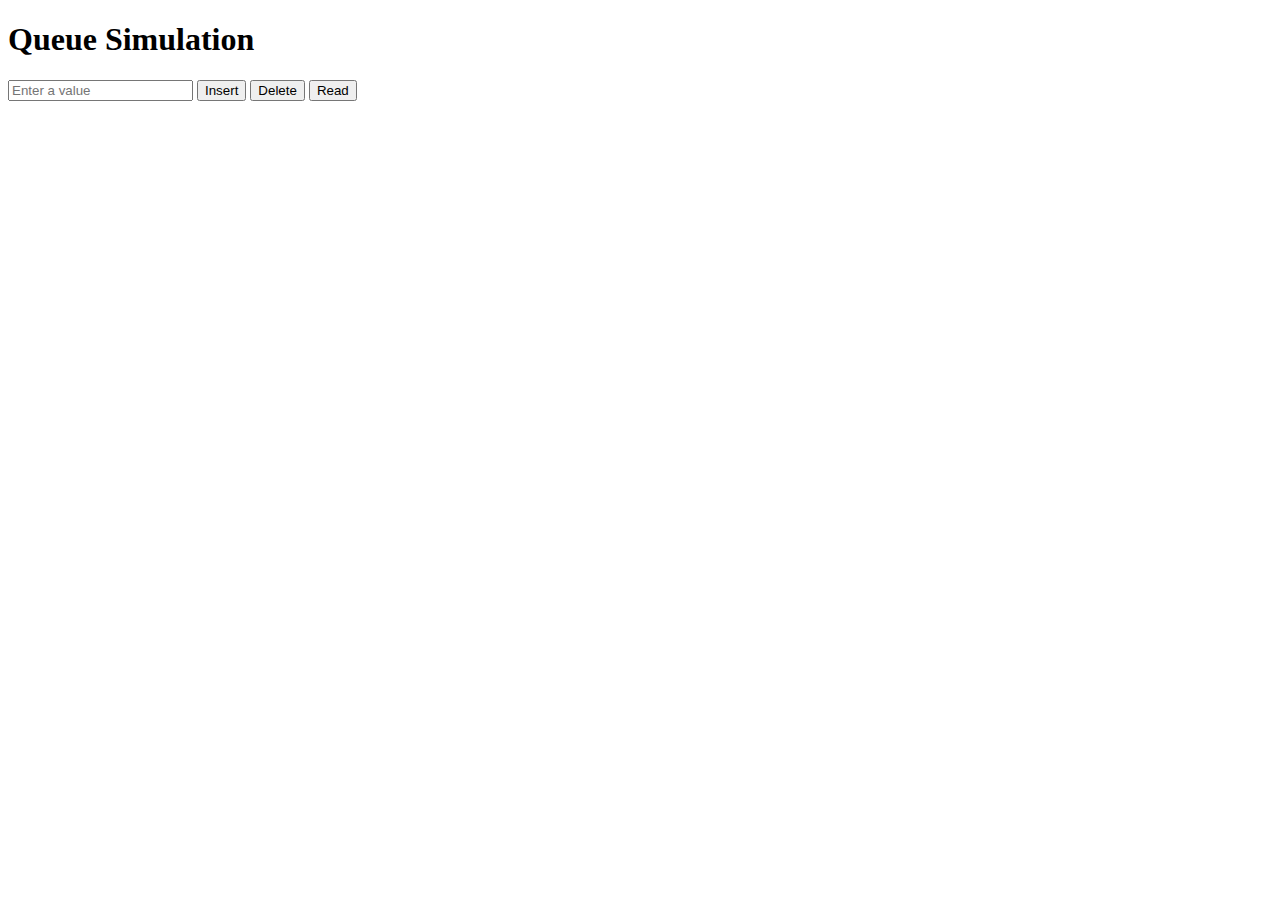
==== Index.html @ 0679ea88 "Rename HTML.html to Index.html" ====
<!DOCTYPE html>
<html lang="en">
<head>
    <meta charset="UTF-8">
    <meta name="viewport" content="width=device-width, initial-scale=1.0">
    <title>Queue Simulation</title>
    <link rel="stylesheet" href="styles.css">
</head>
<body>
    <div class="container">
        <h1>Queue Simulation</h1>
        <div class="queue-container" id="queue-container">
            <!-- Queue elements will be displayed here -->
        </div>
        <input type="text" id="inputValue" placeholder="Enter a value" />
        <button onclick="enqueue()">Insert</button>
        <button onclick="dequeue()">Delete</button>
        <button onclick="readQueue()">Read</button>
        <div id="output"></div>
    </div>
    <script src="script.js"></script>
</body>
</html>
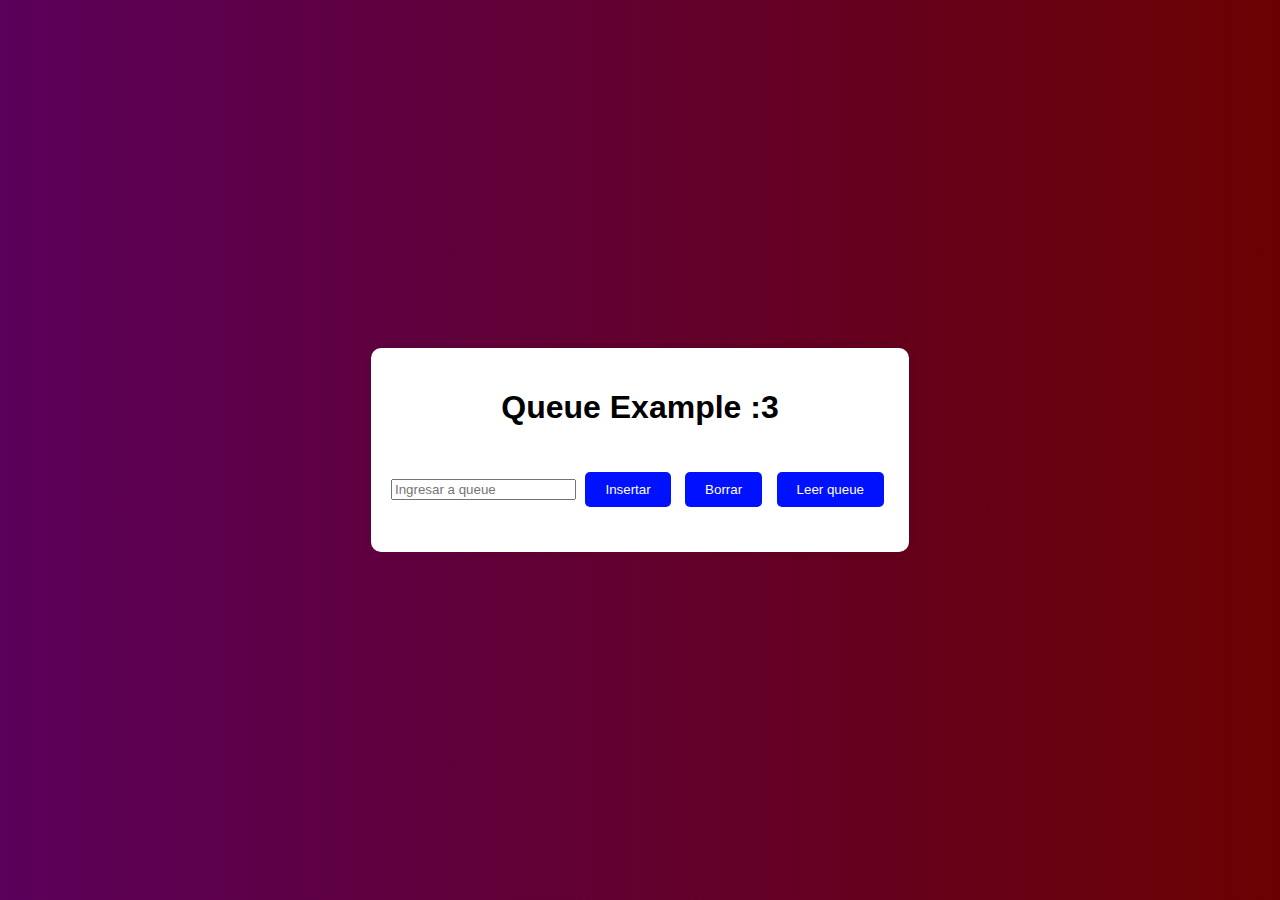
==== commit ca6374a6: "Varios cambios al css y html" ====
--- a/Index.html
+++ b/Index.html
@@ -1,23 +1,30 @@
 <!DOCTYPE html>
 <html lang="en">
+
 <head>
     <meta charset="UTF-8">
     <meta name="viewport" content="width=device-width, initial-scale=1.0">
-    <title>Queue Simulation</title>
-    <link rel="stylesheet" href="styles.css">
+    <title>My queue example</title>
+    <link rel="stylesheet" href="Styles.css">
 </head>
+
 <body>
     <div class="container">
-        <h1>Queue Simulation</h1>
+
+        <h1>Queue Example :3</h1>
+
         <div class="queue-container" id="queue-container">
             <!-- Queue elements will be displayed here -->
         </div>
-        <input type="text" id="inputValue" placeholder="Enter a value" />
-        <button onclick="enqueue()">Insert</button>
-        <button onclick="dequeue()">Delete</button>
-        <button onclick="readQueue()">Read</button>
+        <input type="text" id="inputValue" placeholder="Ingresar a queue" />
+        <button onclick="enqueue()">Insertar</button>
+        <button onclick="dequeue()">Borrar</button>
+        <button onclick="readQueue()">Leer queue</button>
         <div id="output"></div>
     </div>
-    <script src="script.js"></script>
+
+    <script src="Script.js"></script>
+
 </body>
-</html>
+
+</html>--- a/Styles.css
+++ b/Styles.css
@@ -0,0 +1,59 @@
+body
+{
+    font-family: Arial, sans-serif;
+    display: flex;
+    justify-content: center;
+    align-items: center;
+    height: 100vh;
+    margin: 0;
+    background: linear-gradient(to right, #5b005b, #6a0101);
+}
+
+.container
+{
+    text-align: center;
+    background: rgb(255, 255, 255);
+    padding: 20px;
+    border-radius: 10px;
+    box-shadow: 0 0 10px rgba(0,0,0,0.1);
+}
+
+.queue-container
+{
+    display: flex;
+    justify-content: center;
+    align-items: center;
+    margin: 20px 0;
+}
+
+.queue-element
+{
+    background: #007bff;
+    color: white;
+    padding: 10px 20px;
+    margin: 0 5px;
+    border-radius: 5px;
+}
+
+button
+{
+    margin: 5px;
+    padding: 10px 20px;
+    border: none;
+    border-radius: 5px;
+    background-color: #0011ff;
+    color: white;
+    cursor: pointer;
+    transition: background-color 0.3s ease;
+}
+
+button:hover
+{
+    background-color: #0011ff;
+}
+
+#output
+{
+    margin-top: 20px;
+    font-weight: bold;
+}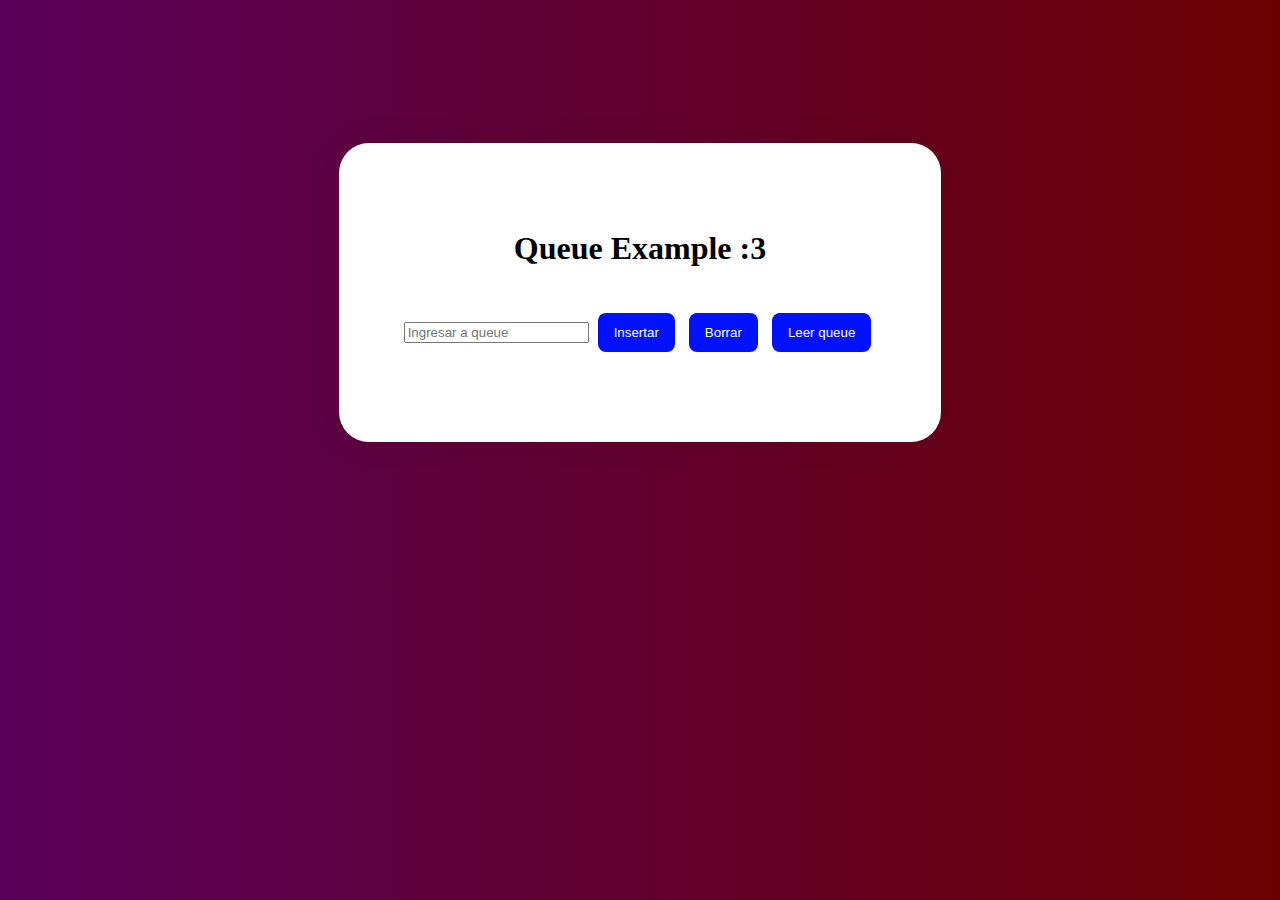
==== commit ade90812: "Agregados comentarios varios para explicaion del codigo" ====
--- a/Index.html
+++ b/Index.html
@@ -1,9 +1,6 @@
 <!DOCTYPE html>
-<html lang="en">
 
 <head>
-    <meta charset="UTF-8">
-    <meta name="viewport" content="width=device-width, initial-scale=1.0">
     <title>My queue example</title>
     <link rel="stylesheet" href="Styles.css">
 </head>
@@ -13,9 +10,9 @@
 
         <h1>Queue Example :3</h1>
 
-        <div class="queue-container" id="queue-container">
-            <!-- Queue elements will be displayed here -->
-        </div>
+        <div class="queue-container" id="queue-container"> 
+
+    </div>
         <input type="text" id="inputValue" placeholder="Ingresar a queue" />
         <button onclick="enqueue()">Insertar</button>
         <button onclick="dequeue()">Borrar</button>
--- a/Styles.css
+++ b/Styles.css
@@ -1,10 +1,10 @@
 body
 {
-    font-family: Arial, sans-serif;
+    font-family: Comic Neue;
     display: flex;
     justify-content: center;
     align-items: center;
-    height: 100vh;
+    height: 65vh;
     margin: 0;
     background: linear-gradient(to right, #5b005b, #6a0101);
 }
@@ -13,9 +13,9 @@
 {
     text-align: center;
     background: rgb(255, 255, 255);
-    padding: 20px;
-    border-radius: 10px;
-    box-shadow: 0 0 10px rgba(0,0,0,0.1);
+    padding: 65px;
+    border-radius: 30px;
+    box-shadow: 0 0 30px rgba(0,0,0,0.1);
 }
 
 .queue-container
@@ -30,21 +30,50 @@
 {
     background: #007bff;
     color: white;
-    padding: 10px 20px;
+    padding: 12px 14px;
     margin: 0 5px;
     border-radius: 5px;
+    transition: transform 0.8s ease, opacity 0.8s ease;
+}
+
+.queue-element.fade-in
+{
+    transform: translateY(-20px);
+    opacity: 0;
+    animation: fadeIn 0.8s forwards;
+}
+
+.queue-element.fade-out
+{
+    transform: translateY(-20px);
+    opacity: 0;
+}
+
+@keyframes fadeIn
+{
+    0%
+    {
+        transform: translateY(20px);
+        opacity: 0;
+    }
+
+    100%
+    {
+        transform: translateY(0);
+        opacity: 1;
+    }
 }
 
 button
 {
     margin: 5px;
-    padding: 10px 20px;
+    padding: 12px 16px;
     border: none;
-    border-radius: 5px;
+    border-radius: 8px;
     background-color: #0011ff;
     color: white;
     cursor: pointer;
-    transition: background-color 0.3s ease;
+    transition: background-color 0.5s ease;
 }
 
 button:hover
@@ -55,5 +84,5 @@
 #output
 {
     margin-top: 20px;
-    font-weight: bold;
+    font-weight: Comic Neue;
 }